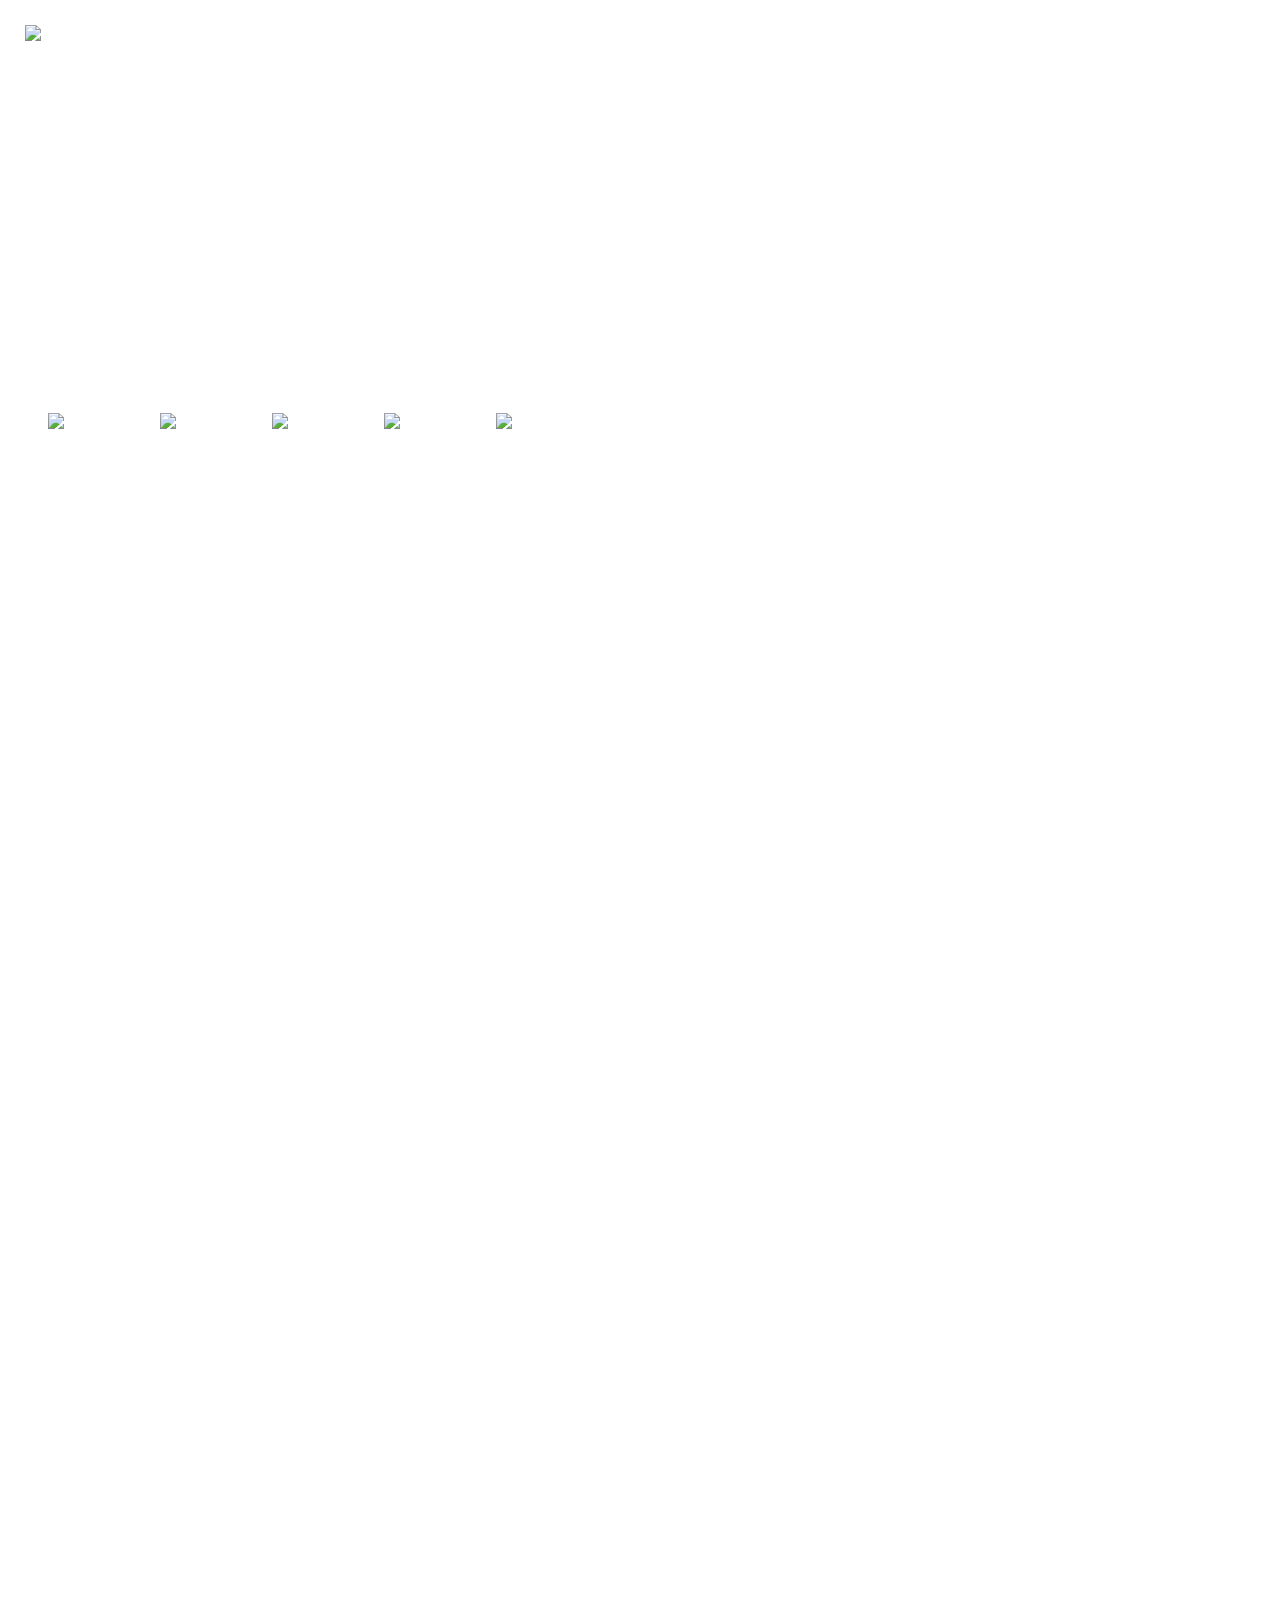
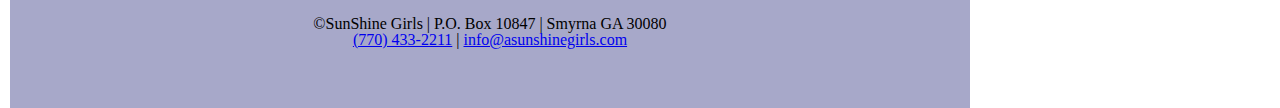
==== index.html @ 71022d16 "committ" ====
<!DOCTYPE html>
<html>
<head>
	<meta charset="utf-8">
    <meta name="description" content="">
    <meta name="author" content="">
		
		<title>Sunshine Girls</title>
		<link rel="stylesheet" href="css/stylesheet.css" type="text/css">
		<script type="text/javascript" src="javascript.js"></script>
	
</head>
<body>
<article>
			
<!-- Logo Area -->				
		<header>
			<img id="logo" src="images/sunshinegirls.png">
		<div class="branch"></div>
<!-- Nav -->
		<nav>			
			<div id="About">
				<a class="navbuttons" href="about.html">About Us</a>
			</div>
			
			<div id="Home">
				<a class="navbuttons" href="index.html">Home</a>
			</div>
					
			<div id="Contact">
				<a class="navbuttons" href="contact.html">Contact</a>
			</div>
				
		</nav>
	</header>

<!-- Main Body -->
<div class="imageLoop">	
			
						<div class="loop_image">
							<img class="carousel_girl" id="aster" src="images/aster.jpg">
						</div>
						<div class="loop_image">
							<img class="carousel_girl" id="lizzy" src="images/lizzy.jpg">
						</div>
						<div class="loop_image">
							<img class="carousel_girl" id="lark" src="images/lark.jpg">
						</div>
						<div class="loop_image">
							<img class="carousel_girl" id="veronica" src="images/veronica.jpg">
						</div>
						<div class="loop_image">
							<img class="carousel_girl" id="lily" src="images/lily.jpg">
						</div>	
</div>

<!-- Footer -->
		<div id="divide4">
			<div>
				<p></p>
				<br>
				<p><footer class="text_align_center"><span class="super">©</span>SunShine Girls | P.O. Box 10847 | Smyrna GA 30080</footer></p>
				<p><footer class="text_align_center"><a href="tel:7704332211">(770) 433-2211</a> | <a href="mailto:info@sunshinegirls.com?subject=sunshinegirls.com%20website">info@asunshinegirls.com</a></footer></p>
			</div>
		</div>

</body>
</html>
---- css/stylesheet.css ----
/* html5doctor.com Reset v1.6.1 - http://cssreset.com */
        html,body,div,span,object,iframe,h1,h2,h3,h4,h5,h6,p,blockquote,pre,abbr,address,cite,code,del,dfn,em,img,ins,kbd,q,samp,small,strong,sub,sup,var,b,i,dl,dt,dd,ol,ul,li,fieldset,form,label,legend,table,caption,tbody,tfoot,thead,tr,th,td,article,aside,canvas,details,figcaption,figure,footer,header,hgroup,menu,nav,section,summary,time,mark,audio,video{margin:0;padding:0;border:0;outline:0;font-size:100%;vertical-align:baseline;background:transparent}body{line-height:1}article,aside,details,figcaption,figure,footer,header,hgroup,menu,nav,section{display:block}nav ul{list-style:none}blockquote,q{quotes:none}blockquote:before,blockquote:after,q:before,q:after{content:none}a{margin:0;padding:0;font-size:100%;vertical-align:baseline;background:transparent}ins{background-color:#ff9;color:#000;text-decoration:none}mark{background-color:#ff9;color:#000;font-style:italic;font-weight:bold}del{text-decoration:line-through}abbr[title],dfn[title]{border-bottom:1px dotted;cursor:help}table{border-collapse:collapse;border-spacing:0}hr{display:block;height:1px;border:0;border-top:1px solid #ccc;margin:1em 0;padding:0}input,select{vertical-align:middle}

/* logo */
.branch {
	position: relative;
	background-image: url(../images/navigationbar.jpg);
	background-repeat: no-repeat;
	height: 365px;
	width: 965px;
}

#logo { 
	position: absolute;
	height: 100px; 
	width: auto; 
	left: 25px; 
	top: 25px;
	z-index: 100  
}



/* Nav Bar */
#Home {  
	left: 95px; top: 105px; 
	position: absolute;  
}

#About {  
	left: 445px; top: 105px; 
	position: absolute; 
}

#Contact { 
	left: 705px; top: 105px; 
	position: absolute; 
} 

.navbuttons {
    font-family: Tahoma, Geneva, sans-serif;
	font-size: 1.25em;
	color: white;
	text-decoration: none;
}

nav a:hover, nav a:active {
         background-color: #800;
         color: orange;
}



/* Main Body(Articale) */


#portfolio {
	font-family: Tahoma, Geneva, sans-serif;
	font-size: 2em;
	color: blue;
	text-align: center;
}

.carousel_girl {
	height: 30em;
	width: auto;
	top: 35px;
	float: left;
	padding: 3em
}

#aster {
	left: 25px;
	
}
#lizzy {
	left: 45px;
}
#lark {
	left: 65px;
}
#veronica {
	left: 85px;
}
#lily {
	left: 105px;
}


/* Contact Page logos */

.indvlogos{
	height: 115px;
	width: auto;
	float: left;
	text-decoration: none;
	padding: 5em;
	border: 3em;
}

.bodytext p{
	font-family: Tahoma, Geneva, sans-serif;
	font-size: 1em;
	text-align: center;
	padding: 25em;
	border: 1em;
}



/* footer */
#divide4 { 
	background-color: #a7a8c9; 
	height: 108px; width: 960px; 
	left: 10px; top: 1600px; 
	position: absolute; 
}

.formtype {
	font-family: Tahoma, Geneva, sans-serif;
	font-size: 1em;
	color: blue;
}

.text_align_center {
	text-align: center;
}

 @media only screen and (max-width: 768px) {
        #wrapper {
                margin: 2em 5%;
                display: inline-block;
                width: 90%;
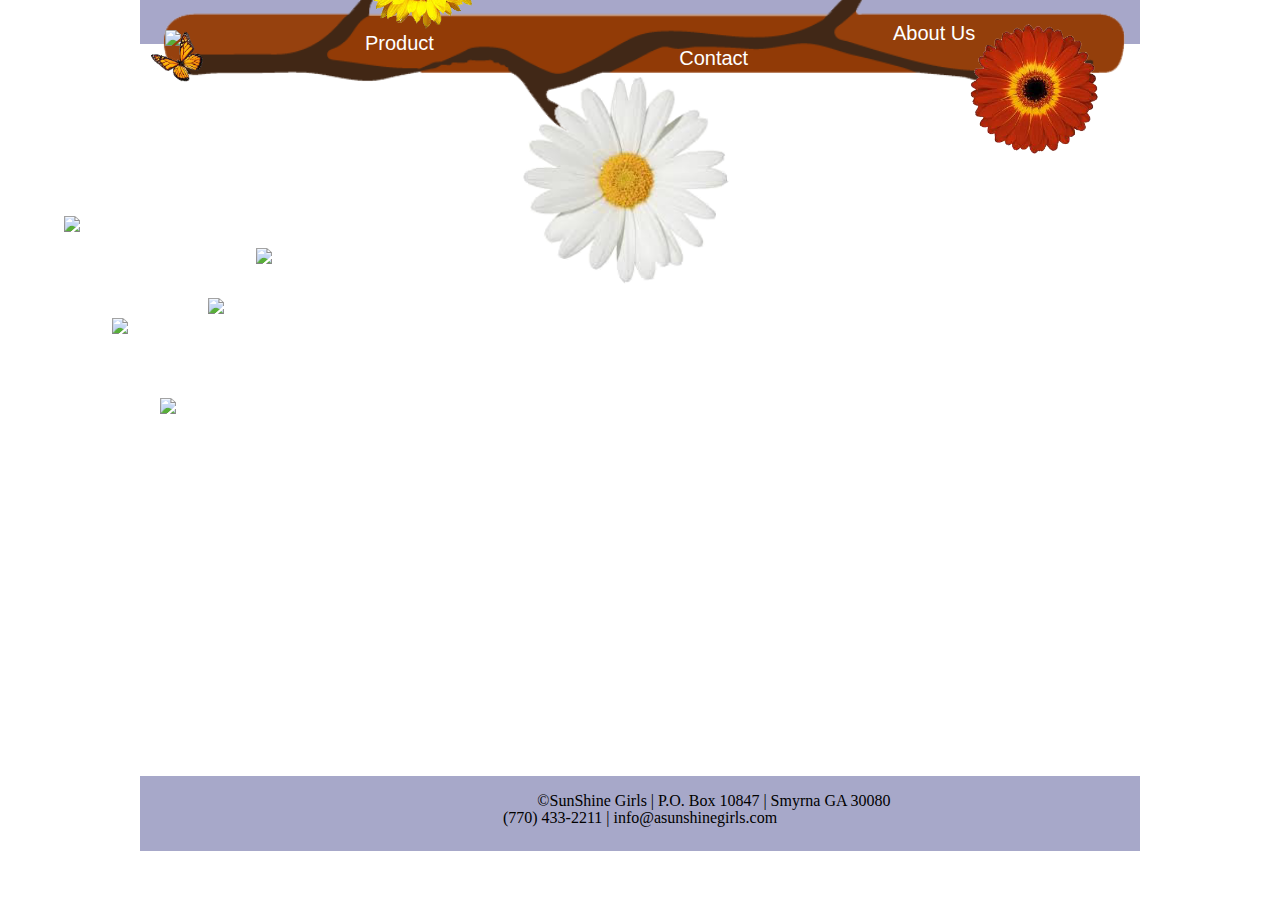
==== commit 83eff911: "update" ====
--- a/index.html
+++ b/index.html
@@ -3,39 +3,85 @@
 <head>
 	<meta charset="utf-8">
     <meta name="description" content="">
-    <meta name="author" content="">
+    <meta name="author" content="Charonda King">
 		
 		<title>Sunshine Girls</title>
-		<link rel="stylesheet" href="css/stylesheet.css" type="text/css">
+		<meta name="viewpoint" content="width=device=width, initial-scale=1.0"/>
+		<link rel="stylesheet" href="css/headfooter.css" type="text/css">
+		<link rel="stylesheet" href="css/index.css" type="text/css">
+		<link rel="stylesheet" media="only screen and (min-width: 480px) and (max-width: 767px)" href="tabletportrait.css"/>
+		<link rel="stylesheet" media="only screen and (min-width: 320px) and (max-width: 480px)" href="phone.css"/>
+
 		<script type="text/javascript" src="javascript.js"></script>
 	
 </head>
+
+	<script type="text/javascript">
+		/ Open Product Page /
+
+		function openWin(){
+			var about = window.open;{
+ 				window.open("about.html","_blank","toolbar=no, scrollbars=yes, resizable=yes, top=50, left=500, width=750, height=645");
+				}
+			}
+
+
+	function openWin(varContact){
+ 				window.open("contact.html","_blank","toolbar=no, scrollbars=yes, resizable=yes, top=50, left=500, width=750, height=645");
+			}
+
+		function openWin(){
+ 				window.open("about.html","_blank","toolbar=no, scrollbars=yes, resizable=yes, top=50, left=500, width=750, height=645");
+			}
+	</script>
+
+</script>
+
 <body>
-<article>
 			
 <!-- Logo Area -->				
-		<header>
-			<img id="logo" src="images/sunshinegirls.png">
-		<div class="branch"></div>
+<header><img id="logo" src="images/sunshinegirls.png">
+	<div class="branch"><img class= "branch" src="images/mainbranch.png" alt="">
+	</div>
+	
+	<div id="blue_bar">	
+	</div>
 <!-- Nav -->
-		<nav>			
-			<div id="About">
-				<a class="navbuttons" href="about.html">About Us</a>
-			</div>
+	<nav id="nav_buttons">			
+		<div id="nav_product">
+			<a href="services.html">
+			<img id="sun_flower" src="images/sunflower.png">
+			</a>
+		</div>
 			
-			<div id="Home">
-				<a class="navbuttons" href="index.html">Home</a>
-			</div>
+		<div id="nav_about">
+			<a href="contact.html">
+			<img id="daisy" src="images/daisy.png">
+			<img id="butterfly" src="images/butterflyorange.png">
+			</a>
+		</div>
 					
-			<div id="Contact">
-				<a class="navbuttons" href="contact.html">Contact</a>
-			</div>
+		<div id="nav_contact">
+			<a href="contact.html">
+			<img id="gerber" src="images/orangerber.png">
+			</a>
+		</div>
+
 				
-		</nav>
-	</header>
+	</nav>
+	<nav id="a_link_position">
+		<a class="navbuttons" id="product" href="#" onclick="openWin();">Product</a>
+		
+		<a class="navbuttons" id="about" href="#" onclick="openWin();">About Us</a>
+		
+		<a class="navbuttons" id="contact" href="#" onclick="openWin();">Contact</a>
+	</nav>
+
+	
+</header>
 
 <!-- Main Body -->
-<div class="imageLoop">	
+<article id="image_loop_wrapper">	
 			
 						<div class="loop_image">
 							<img class="carousel_girl" id="aster" src="images/aster.jpg">
@@ -52,16 +98,14 @@
 						<div class="loop_image">
 							<img class="carousel_girl" id="lily" src="images/lily.jpg">
 						</div>	
-</div>
+</article>
 
 <!-- Footer -->
-		<div id="divide4">
-			<div>
+		<div id="footer_wrapper">
 				<p></p>
 				<br>
-				<p><footer class="text_align_center"><span class="super">©</span>SunShine Girls | P.O. Box 10847 | Smyrna GA 30080</footer></p>
-				<p><footer class="text_align_center"><a href="tel:7704332211">(770) 433-2211</a> | <a href="mailto:info@sunshinegirls.com?subject=sunshinegirls.com%20website">info@asunshinegirls.com</a></footer></p>
-			</div>
+				<p><footer class="footer_text"><span class="super">©</span>SunShine Girls | P.O. Box 10847 | Smyrna GA 30080</footer></p>
+				<p><footer class="footer_text"><a href="tel:7704332211">(770) 433-2211</a> | <a href="mailto:info@sunshinegirls.com?subject=sunshinegirls.com%20website">info@asunshinegirls.com</a></footer></p>
 		</div>
 
 </body>
--- a/css/headfooter.css
+++ b/css/headfooter.css
@@ -0,0 +1,185 @@
+ /* html5doctor.com Reset v1.6.1 - http://cssreset.com */
+        html,body,div,span,object,iframe,h1,h2,h3,h4,h5,h6,p,blockquote,pre,abbr,address,cite,code,del,dfn,em,img,ins,kbd,q,samp,small,strong,sub,sup,var,b,i,dl,dt,dd,ol,ul,li,fieldset,form,label,legend,table,caption,tbody,tfoot,thead,tr,th,td,article,aside,canvas,details,figcaption,figure,footer,header,hgroup,menu,nav,section,summary,time,mark,audio,video{margin:0;padding:0;border:0;outline:0;font-size:100%;vertical-align:baseline;background:transparent}body{line-height:1}article,aside,details,figcaption,figure,footer,header,hgroup,menu,nav,section{display:block}nav ul{list-style:none}blockquote,q{quotes:none}blockquote:before,blockquote:after,q:before,q:after{content:none}a{margin:0;padding:0;font-size:100%;vertical-align:baseline;background:transparent}ins{background-color:#ff9;color:#000;text-decoration:none}mark{background-color:#ff9;color:#000;font-style:italic;font-weight:bold}del{text-decoration:line-through}abbr[title],dfn[title]{border-bottom:1px dotted;cursor:help}table{border-collapse:collapse;border-spacing:0}hr{display:block;height:1px;border:0;border-top:1px solid #ccc;margin:1em 0;padding:0}input,select{vertical-align:middle}
+
+/* logo */
+header {
+	height: 280px;
+	width: auto;
+}
+.branch {
+	position: relative;
+	height: auto;
+	width: 985px;
+	margin: 0px auto;
+	z-index: 75;
+	top: -50px;
+}
+
+#blue_bar {
+	position: relative;
+	height: 150px;
+	width: 1000px;
+	background: #a7a7c9;
+	margin: 0px auto;
+	top: -415px;
+	z-index: 50;
+}
+
+#logo { 
+	position: relative;
+	height: 100px; 
+	width: auto; 
+	top: 30px;
+	left: 165px;
+	z-index: 100;  
+}
+
+/* Nav Buttons */
+
+.navbuttons {
+    font-family: Tahoma, Geneva, sans-serif;
+	font-size: 1.25em;
+	color: white;
+	text-decoration: none;
+}
+
+nav a:hover, nav a:active {
+         background-color: #800;
+         color: orange;
+}
+
+
+#product {  
+	position: relative; 
+	right: -365px; 
+	top: -450px;
+	z-index: 250;
+	margin: 0em;
+	padding: 0em;
+}
+
+#about {  
+	position: relative; 
+	left: 820px; 
+	top: -460px; 
+	z-index: 150;
+	margin: 0em;
+	padding: 0em;
+}
+
+#contact { 
+	position: relative; 
+	left: 520px; 
+	top: -435px; 
+	z-index: 150;
+	margin: 0em;
+	padding: 0em; 
+} 
+
+
+
+/* Nav Bar */
+
+#sun_flower {
+	position: relative;
+	height: 120px;
+	width: auto;
+	top: 760px;
+	left: 360px;
+	z-index: 225;
+}
+
+#daisy {
+	position: relative;
+	height: 210px;
+	width: auto;
+	top: 1200px;
+	left: 520px;
+	z-index: 225;
+}
+
+#butterfly {
+	position: relative;
+	height: 55px;
+	width: auto;
+	right: 65px; 
+	top: 1000px;
+	z-index: 150;
+}
+
+#gerber {
+	position: relative;
+	height: 130px;
+	width: auto;
+	top: 790px;
+	left: 969px;
+	z-index: 125;
+}
+
+/* Nav div control blank space */
+
+#nav_product {
+	height: 120px;
+	padding: 0px;
+	margin: 0px;
+	top: -510px;
+	position: relative;
+}
+
+#nav_about {
+	height: 210px;
+	padding: 0px;
+	margin: 0px;
+	top: -905px;
+	position: relative;
+}
+
+#nav_contact {
+	height: 130px;
+	padding: 0px;
+	margin: 0px;
+	top:-755px;
+	position: relative;
+}
+
+#nav_buttons {
+	height: 1.5em;
+	padding: 0px;
+	margin: 0px;
+	top:-800px;
+	position: relative;
+}
+
+/* footer */
+
+#footer_wrapper { 
+	background-color: #a7a8c9; 
+	height: 75px; 
+	width: 1000px; 
+	margin: 6em auto 0em;
+
+}
+
+.footer_text {
+	margin: 1px auto;
+	padding: 0em;
+	text-align: center;
+	color: black;
+	
+}
+
+a {
+	text-decoration: none;
+	color: black;
+}
+
+div a:hover, div a:active {
+         background-color: #800;
+         color: orange;
+}
+
+ @media only screen and (max-width: 768px) {
+        #wrapper {
+                margin: 2em 5%;
+                display: inline-block;
+                width: 90%;
--- a/css/index.css
+++ b/css/index.css
@@ -0,0 +1,71 @@
+ /* html5doctor.com Reset v1.6.1 - http://cssreset.com */
+        html,body,div,span,object,iframe,h1,h2,h3,h4,h5,h6,p,blockquote,pre,abbr,address,cite,code,del,dfn,em,img,ins,kbd,q,samp,small,strong,sub,sup,var,b,i,dl,dt,dd,ol,ul,li,fieldset,form,label,legend,table,caption,tbody,tfoot,thead,tr,th,td,article,aside,canvas,details,figcaption,figure,footer,header,hgroup,menu,nav,section,summary,time,mark,audio,video{margin:0;padding:0;border:0;outline:0;font-size:100%;vertical-align:baseline;background:transparent}body{line-height:1}article,aside,details,figcaption,figure,footer,header,hgroup,menu,nav,section{display:block}nav ul{list-style:none}blockquote,q{quotes:none}blockquote:before,blockquote:after,q:before,q:after{content:none}a{margin:0;padding:0;font-size:100%;vertical-align:baseline;background:transparent}ins{background-color:#ff9;color:#000;text-decoration:none}mark{background-color:#ff9;color:#000;font-style:italic;font-weight:bold}del{text-decoration:line-through}abbr[title],dfn[title]{border-bottom:1px dotted;cursor:help}table{border-collapse:collapse;border-spacing:0}hr{display:block;height:1px;border:0;border-top:1px solid #ccc;margin:1em 0;padding:0}input,select{vertical-align:middle}
+
+
+/* Main Body(Articale) */
+body {
+	height: 720px;
+	width: auto;
+}
+
+#image_loop_wrapper {
+	height: 400px;
+	width: auto;
+}
+
+.carousel_girl {
+	width: auto;
+	float: left;
+	padding: 1em;
+	margin: 2em 0em 0em 0em;
+}
+
+#aster {
+	height: 400px;	
+	top: -80px;
+	margin: 0em 0em 0em 3em;
+	position: relative;
+	display: hidden;
+	 
+}
+#lizzy {
+	height: 320px;
+	top: -10px;
+	position: relative;
+	display: visible;
+}
+#lark {
+	height: 300px;
+	top: 70px;
+	position: relative;
+	display: hidden;
+}
+#veronica {
+	height: 300px;
+	top: -30px;
+	position: relative;
+	display: hidden;
+}
+#lily {
+	height: 450px;
+	top: -80px;
+	position: relative;
+	display: hidden;
+}
+
+
+#portfolio {
+	font-family: Tahoma, Geneva, sans-serif;
+	font-size: 2em;
+	color: blue;
+	text-align: center;
+}
+
+
+/* Contact */
+.formtype {
+	font-family: Tahoma, Geneva, sans-serif;
+	font-size: 1em;
+	color: blue;
+	margin: 0px auto;
+	position: relative;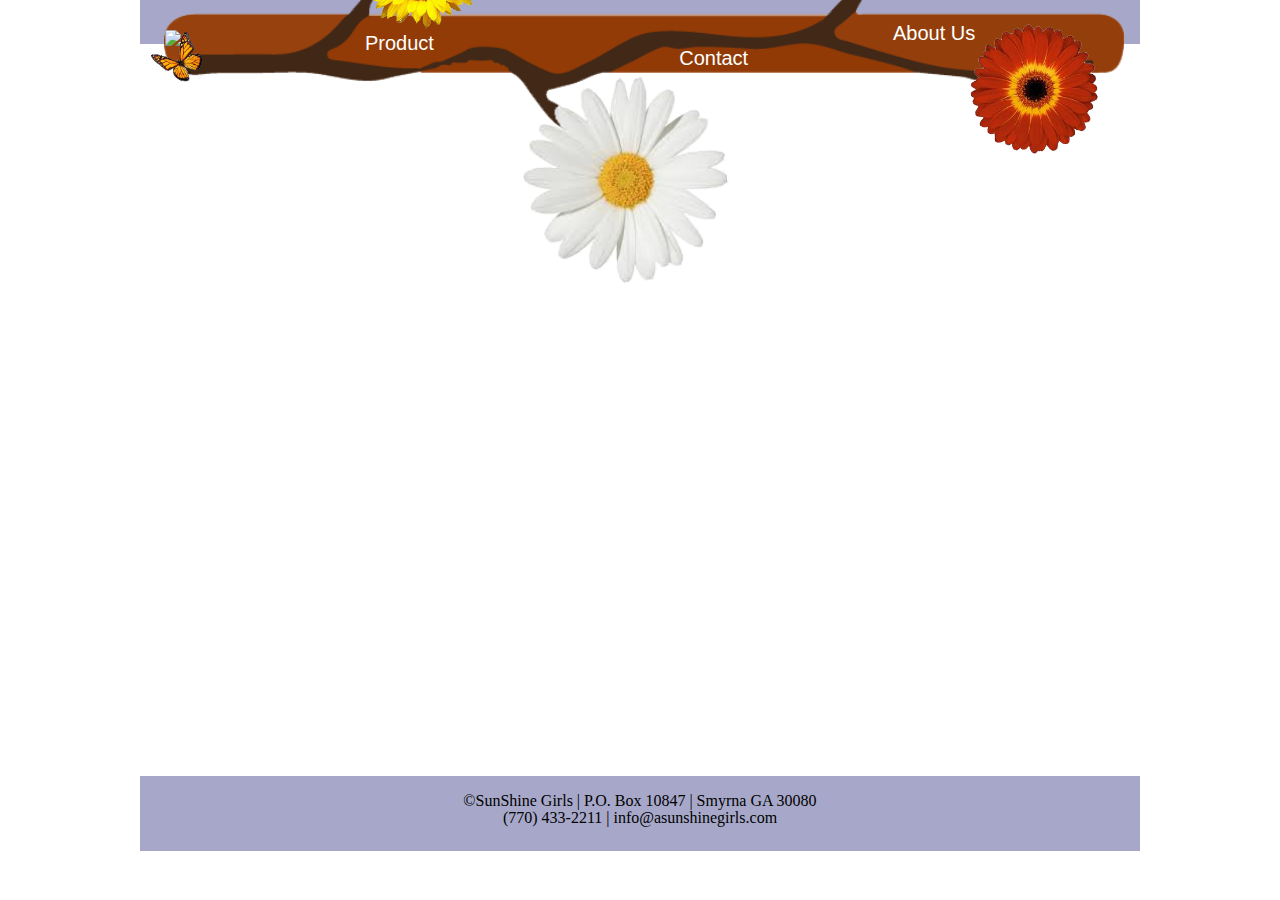
==== commit 68cdc8ba: "Update index.html" ====
--- a/index.html
+++ b/index.html
@@ -17,22 +17,9 @@
 </head>
 
 	<script type="text/javascript">
-		/ Open Product Page /
-
-		function openWin(){
-			var about = window.open;{
- 				window.open("about.html","_blank","toolbar=no, scrollbars=yes, resizable=yes, top=50, left=500, width=750, height=645");
-				}
-			}
-
-
-	function openWin(varContact){
- 				window.open("contact.html","_blank","toolbar=no, scrollbars=yes, resizable=yes, top=50, left=500, width=750, height=645");
-			}
-
-		function openWin(){
- 				window.open("about.html","_blank","toolbar=no, scrollbars=yes, resizable=yes, top=50, left=500, width=750, height=645");
-			}
+		function openWin(url){
+			window.open(url + '.html','_blank','toolbar=no, scrollbars=yes, resizable=yes, top=50, left=500, width=750, height=645');
+		}
 	</script>
 
 </script>
@@ -70,11 +57,11 @@
 				
 	</nav>
 	<nav id="a_link_position">
-		<a class="navbuttons" id="product" href="#" onclick="openWin();">Product</a>
+		<a class="navbuttons" id="product" href="#" onclick="openWin('product');">Product</a>
 		
-		<a class="navbuttons" id="about" href="#" onclick="openWin();">About Us</a>
+		<a class="navbuttons" id="about" href="#" onclick="openWin('about');">About Us</a>
 		
-		<a class="navbuttons" id="contact" href="#" onclick="openWin();">Contact</a>
+		<a class="navbuttons" id="contact" href="#" onclick="openWin('contact');">Contact</a>
 	</nav>
 
 	
--- a/css/index.css
+++ b/css/index.css
@@ -18,6 +18,7 @@
 	float: left;
 	padding: 1em;
 	margin: 2em 0em 0em 0em;
+	display: none;
 }
 
 #aster {
@@ -68,4 +69,4 @@
 	font-size: 1em;
 	color: blue;
 	margin: 0px auto;
-	position: relative;+	position: relative;
